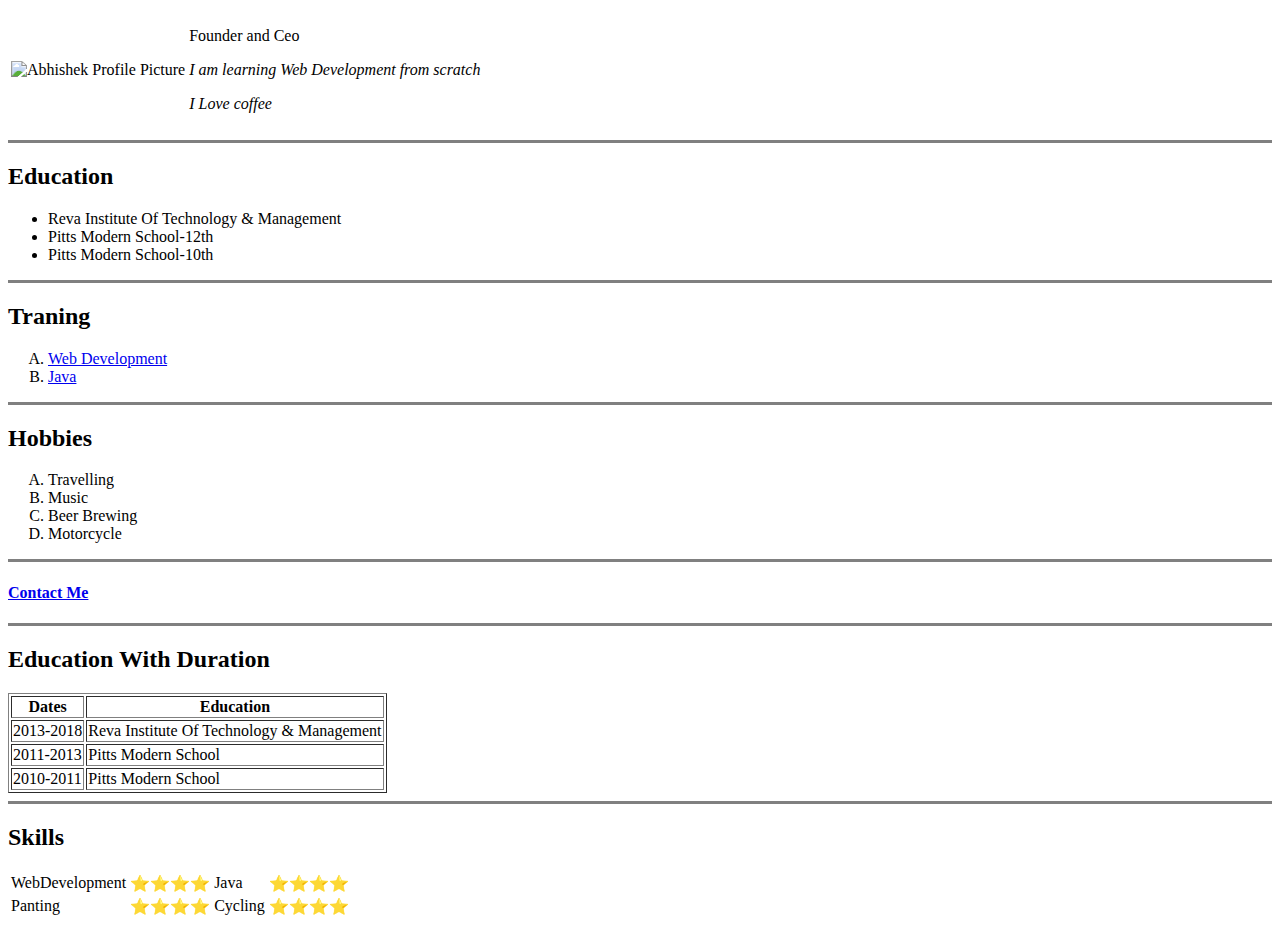
==== index.html @ 143582fd "Add files via upload" ====
<!DOCTYPE html>
<html>
  <head>
    <meta charset="utf-8">
    <title>Abhishek Personal Site</title>
  </head>
  <body>
    <table>
      <tr>
        <td>
            <img src="C:\Users\Ankita\Desktop\Web Development\Code\Web Development\HTML-Personal Site\Abhishek circle.png" alt="Abhishek Profile Picture" height="100">
        </td>
        <td>
          <p>
            Founder and Ceo
          </p>
          <p><em>I am learning Web Development from scratch</em></p>
          <p><em>I Love coffee</em></p>
        </td>
      </tr>

    </table>



    <!--Heading of the website -->
<!--<h1><a href="https://www.facebook.com/abhishek7329">Abhishek Sharma</a></h1>


<!--Description of the website -->

<hr size="3" noshade>

<!--My Education -->
<h2>Education</h2>

<!--Unorderd list -->
<ul>
  <li>Reva Institute Of Technology & Management</li>
  <li>Pitts Modern School-12th</li>
  <li>Pitts Modern School-10th</li>
</ul>
<hr size="3" noshade>
<!--My Traning -->

<h2>Traning</h2>
<ol type="A">
  <li><a href="https://developer.mozilla.org/en-US/docs/Web/HTML">Web Development</a></li>
  <li><a href="https://developer.mozilla.org/en-US/docs/Web/JavaScript">Java</a></li>
</ol>
<hr size="3" noshade>

<!--My Hobbies -->
<h2>Hobbies</h2>

<!--Orderd list with type -->
<ol type="A">
  <li>Travelling</li>
  <li>Music</li>
  <li>Beer Brewing</li>
  <li>Motorcycle</li>
</ol>
<hr size="3" noshade>
<h4><a href="contactme.html">Contact Me</a></h4>
<!--Education with tables -->
<hr size="3" noshade>
<h2>Education With Duration</h2>
<table  border="1">
  <thead>

<tr>
  <th>Dates</th>
  <th>Education</th>
</tr>


  </thead>
  <tbody>
    <tr>
      <td>2013-2018</td>
      <td>Reva Institute Of Technology & Management</td>
    </tr>

    <tr>

      <td>2011-2013</td>
      <td>Pitts Modern School</td>
    </tr>

    <tr>

      <td>2010-2011</td>
      <td>Pitts Modern School</td>
    </tr>
  </tbody>


</table>
<hr size="3" noshade>
<h2>Skills</h2>
<table >

  <tr>
      <td>WebDevelopment</td>
      <td>⭐⭐⭐⭐</td>
      <td>Java</td>
      <td>⭐⭐⭐⭐</td>
    </tr>


    <tr>
      <td>Panting</td>
      <td>⭐⭐⭐⭐</td>
      <td>Cycling</td>
      <td>⭐⭐⭐⭐</td>
    </tr>





</table>
  </body>
</html>
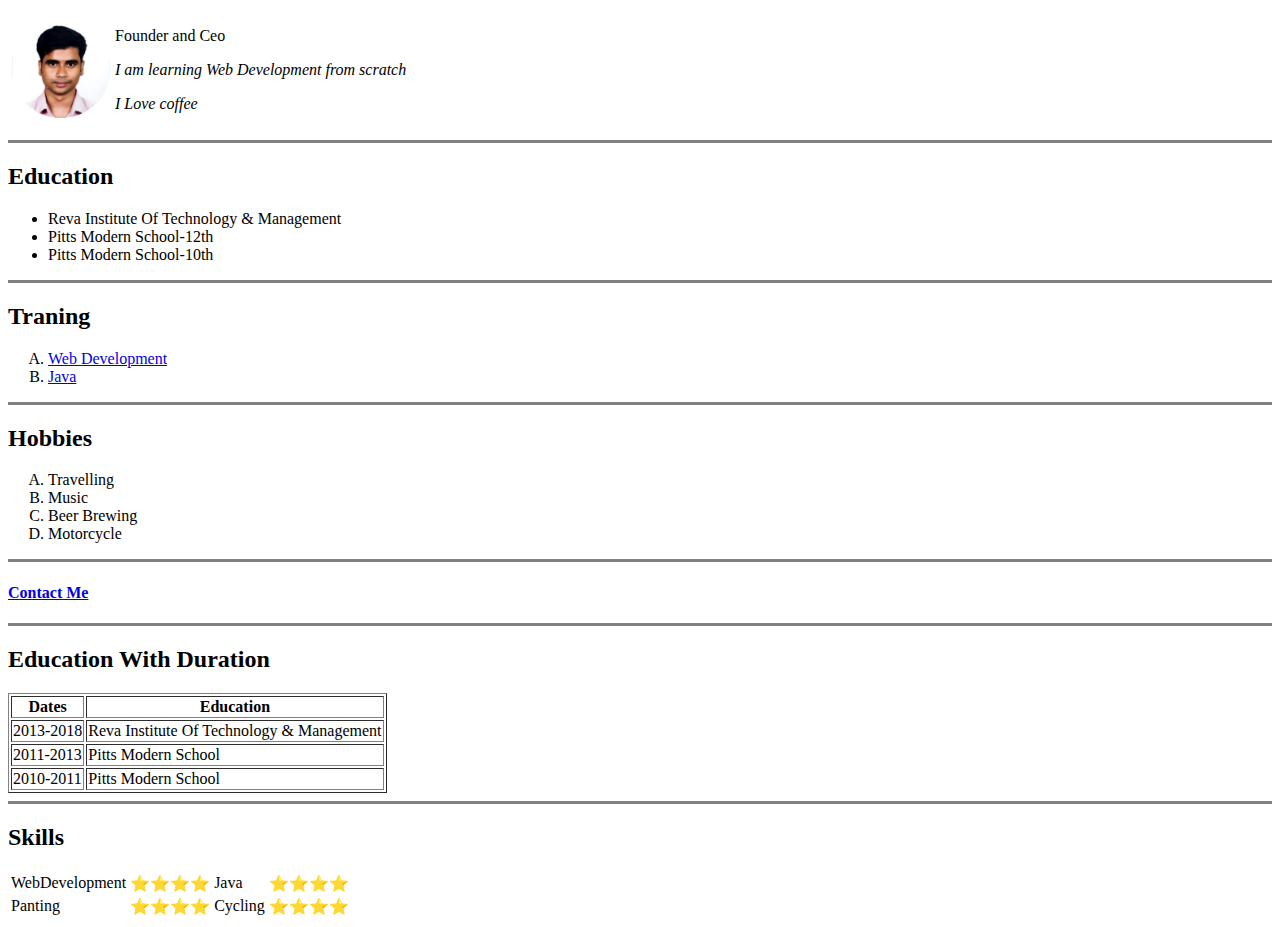
==== commit 2be1dc60: "Add files via upload" ====
--- a/index.html
+++ b/index.html
@@ -8,7 +8,7 @@
     <table>
       <tr>
         <td>
-            <img src="C:\Users\Ankita\Desktop\Web Development\Code\Web Development\HTML-Personal Site\Abhishek circle.png" alt="Abhishek Profile Picture" height="100">
+            <img src="Abhishek circle.png" alt="Abhishek Profile Picture" height="100">
         </td>
         <td>
           <p>
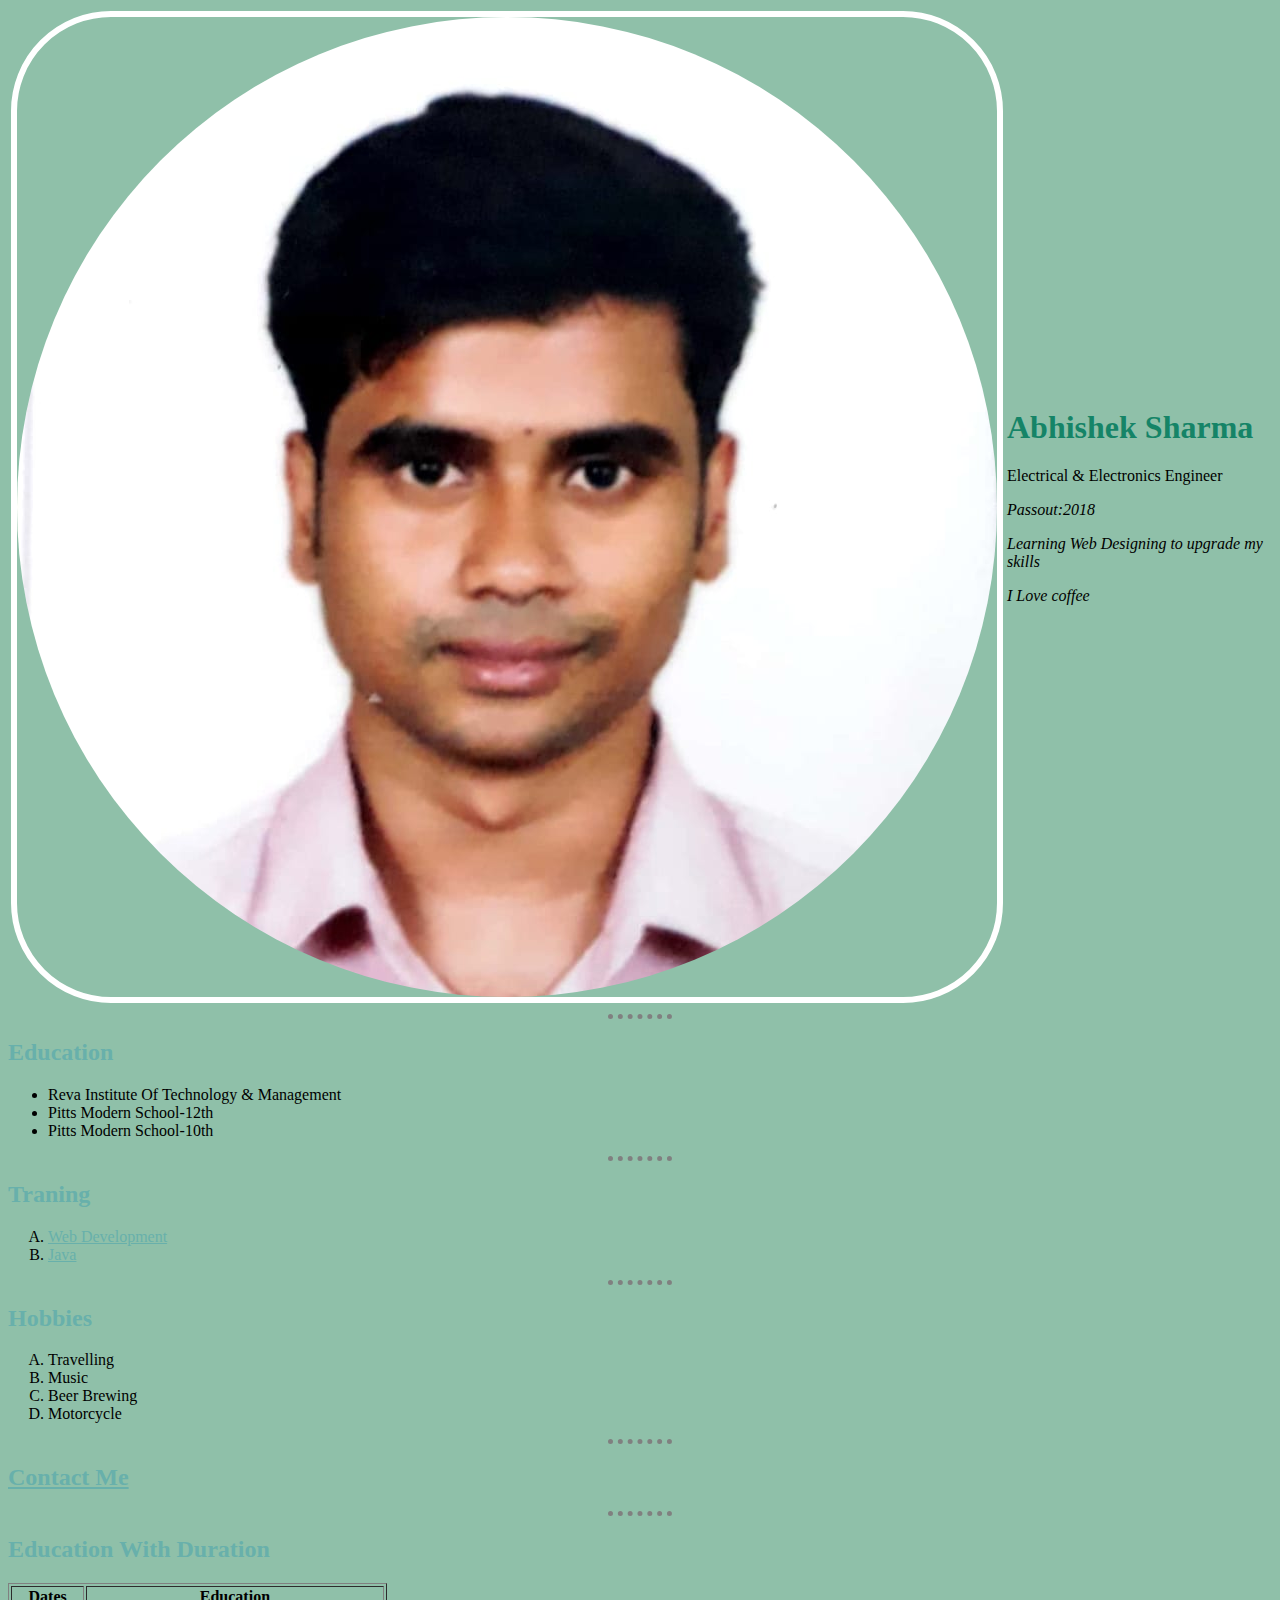
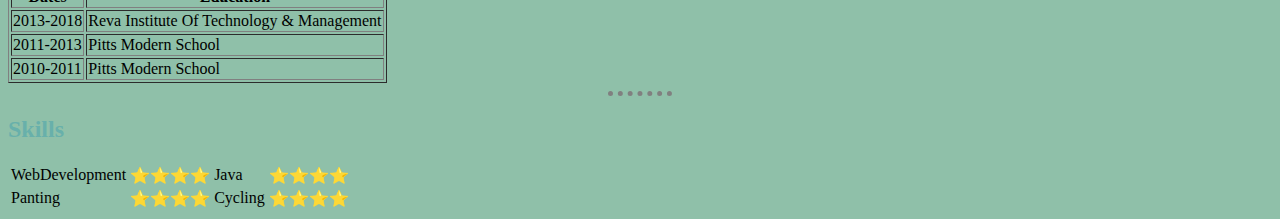
==== commit 74bca30c: "Add files via upload" ====
--- a/index.html
+++ b/index.html
@@ -1,20 +1,45 @@
-<!DOCTYPE html>
+<DOCTYPE html>
 <html>
+
   <head>
+
     <meta charset="utf-8">
+
     <title>Abhishek Personal Site</title>
+<!-- Internal Style sheet-->
+  <!--  <style>
+
+      body{
+          background-color:#303960;
+          }
+
+        hr{
+
+          border-style: none none;
+          border-top-style: dotted;
+          border-color: grey;
+          border-width:5px;
+          width:5%;
+              }
+    </style> -->
+    <link rel="stylesheet" href="Css\style.css">
+
   </head>
   <body>
+
+
     <table>
       <tr>
         <td>
-            <img src="Abhishek circle.png" alt="Abhishek Profile Picture" height="100">
+            <img src="Abhishek circle.png" alt="Abhishek Profile Picture">
         </td>
         <td>
+          <h1>Abhishek Sharma</h1>
           <p>
-            Founder and Ceo
+            Electrical & Electronics Engineer
           </p>
-          <p><em>I am learning Web Development from scratch</em></p>
+          <p><em>Passout:2018</em></p>
+          <p><em>Learning Web Designing to upgrade my skills</em></p>
           <p><em>I Love coffee</em></p>
         </td>
       </tr>
@@ -23,47 +48,47 @@
 
 
 
-    <!--Heading of the website -->
-<!--<h1><a href="https://www.facebook.com/abhishek7329">Abhishek Sharma</a></h1>
+    <!-- Heading of the website -->
+<!-- <h1><a href="https://www.facebook.com/abhishek7329">Abhishek Sharma</a></h1>
 
 
-<!--Description of the website -->
+<!-- Description of the website -->
 
-<hr size="3" noshade>
+<hr >
 
 <!--My Education -->
 <h2>Education</h2>
 
-<!--Unorderd list -->
+<!-- Unorderd list -->
 <ul>
   <li>Reva Institute Of Technology & Management</li>
   <li>Pitts Modern School-12th</li>
   <li>Pitts Modern School-10th</li>
 </ul>
-<hr size="3" noshade>
-<!--My Traning -->
+<hr >
+<!-- My Traning -->
 
 <h2>Traning</h2>
 <ol type="A">
   <li><a href="https://developer.mozilla.org/en-US/docs/Web/HTML">Web Development</a></li>
   <li><a href="https://developer.mozilla.org/en-US/docs/Web/JavaScript">Java</a></li>
 </ol>
-<hr size="3" noshade>
+<hr >
 
-<!--My Hobbies -->
+<!-- My Hobbies -->
 <h2>Hobbies</h2>
 
-<!--Orderd list with type -->
+<!-- Orderd list with type -->
 <ol type="A">
   <li>Travelling</li>
   <li>Music</li>
   <li>Beer Brewing</li>
   <li>Motorcycle</li>
 </ol>
-<hr size="3" noshade>
-<h4><a href="contactme.html">Contact Me</a></h4>
-<!--Education with tables -->
-<hr size="3" noshade>
+<hr >
+<h2><a href="contactme.html">Contact Me</a></h2>
+<!-- Education with tables -->
+<hr>
 <h2>Education With Duration</h2>
 <table  border="1">
   <thead>
@@ -96,7 +121,7 @@
 
 
 </table>
-<hr size="3" noshade>
+<hr >
 <h2>Skills</h2>
 <table >
 
